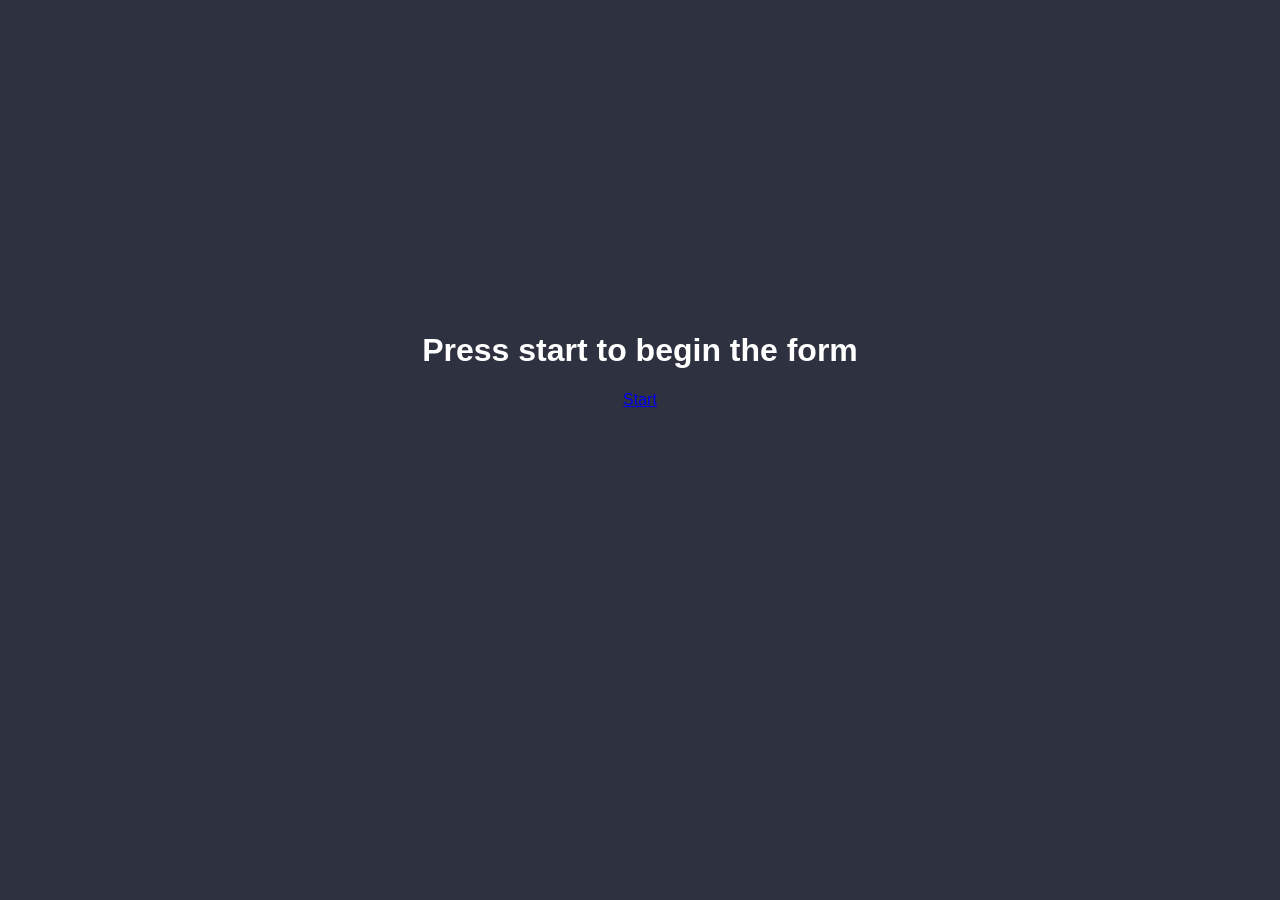
==== index.html @ 349d9a0c "Add files via upload" ====
<!DOCTYPE html>
<html lang="en">
<head>
    <meta charset="UTF-8">
    <meta name="viewport" content="width=device-width, initial-scale=1.0">
    <link rel="stylesheet" href="style.css">
    <title>Health Planner</title>
</head>
<body>
    <div class="main">
        <h1>Press start to begin the form</h1>
        <a href="form.html" class="start">Start</a>
    </div>
</body>
</html>
---- style.css ----
* {
    font-family: "Roboto", sans-serif;
}

body {
    background-color: #2e313f; 
    color: #FFFFFF;
}


.header {
    background-color: #1b1d24;
    text-align: center;
    position: absolute;
    top: 0;
    left: 50%;
    transform: translate(-50%);
    width: 100%;
    padding: 3rem;
}

.main {
    text-align: center;
    position: absolute;
    top: 40%;
    left: 50%;
    transform: translate(-50%, -50%);
}

.form {
    text-align: center;
    position: absolute;
    top: 40%;
    left: 50%;
    transform: translate(-50%, -50%);
}

.question {
    font-size: 16pt;
    padding: 1rem;
}

.fbutton {
    border-radius: 10px;
    color: white;
    background-color: #ffa13d;
    border: none;
    margin: 4px 6px;
    padding: 15px 32px;    
    font-size: 14pt;
    box-shadow: 0 0 10px #1b1d24;
}

.fbutton:hover {
    background-color: #f5a54f;
    transform: translateY(-3px);
    transition: 0.15s ease-in-out;
    box-shadow: 0 3px 10px #1b1d24;
}
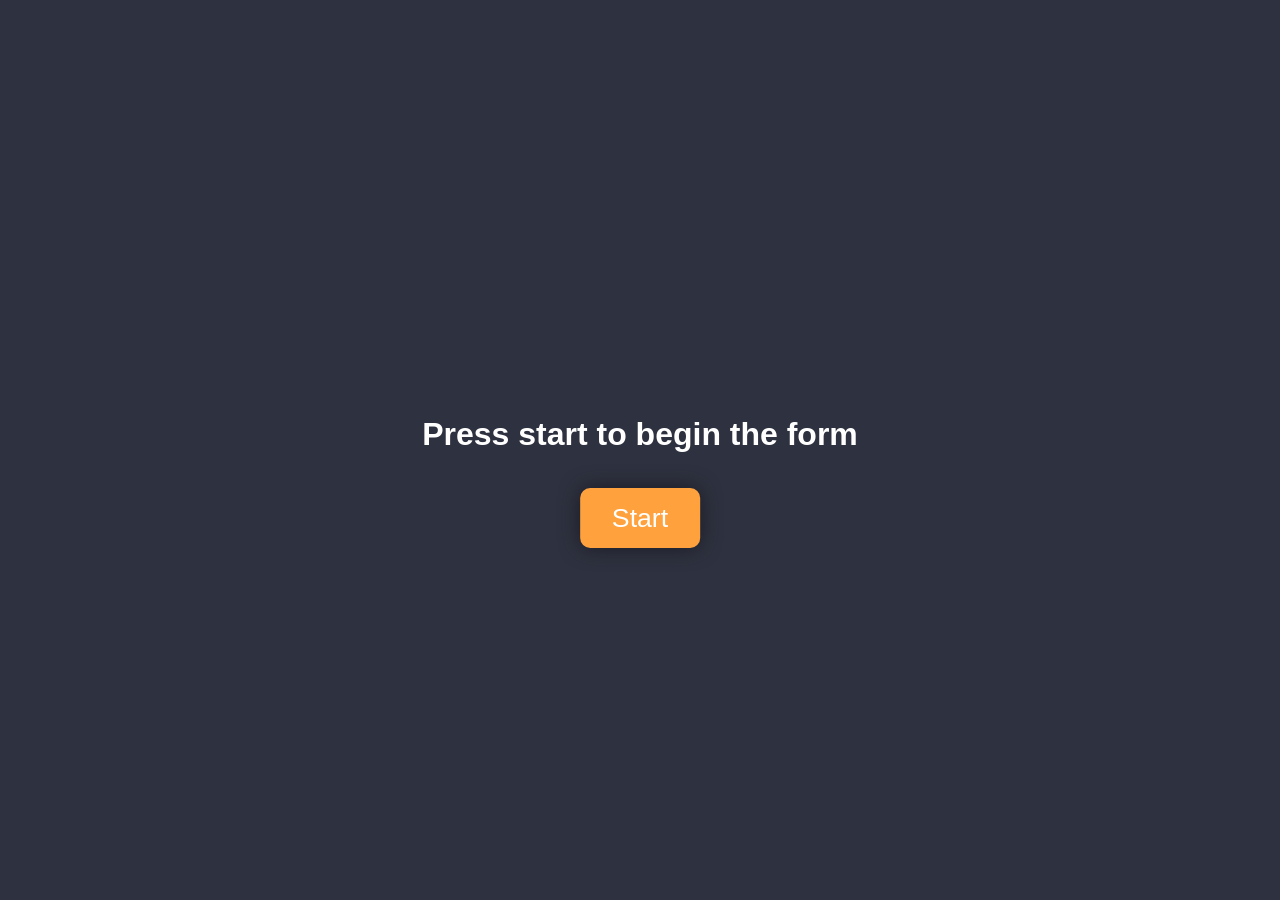
==== commit 666effca: "Update index.html" ====
--- a/index.html
+++ b/index.html
@@ -9,7 +9,7 @@
 <body>
     <div class="main">
         <h1>Press start to begin the form</h1>
-        <a href="form.html" class="start">Start</a>
+        <a href="onboarding.html" class="button">Start</a>
     </div>
 </body>
-</html>+</html>
--- a/style.css
+++ b/style.css
@@ -7,6 +7,9 @@
     color: #FFFFFF;
 }
 
+h1 {
+    margin: 50px;
+}
 
 .header {
     background-color: #1b1d24;
@@ -15,16 +18,36 @@
     top: 0;
     left: 50%;
     transform: translate(-50%);
-    width: 100%;
+    width: 93.5vw;
     padding: 3rem;
+    box-shadow: 0 5px 20px #1b1d24;
+    margin: 0;
 }
+.header-onboarding {
+    background-color: #1b1d24;
+    text-align: center;
+    position: absolute;
+    top: 0;
+    left: 50%;
+    transform: translate(-50%);
+    width: 100vw;
+    padding: 1rem;
+    box-shadow: 0 5px 20px #1b1d24;
+}
+
 
 .main {
     text-align: center;
     position: absolute;
-    top: 40%;
+    top: 50%;
     left: 50%;
     transform: translate(-50%, -50%);
+}
+
+.main-onboarding {
+    text-align: center;
+    margin-top: 13rem;
+    margin-bottom: 13rem;
 }
 
 .form {
@@ -40,6 +63,44 @@
     padding: 1rem;
 }
 
+.button {
+    border-radius: 10px;
+    color: white;
+    background-color: #ffa13d;
+    border: none;
+    margin: 4px 6px;
+    padding: 15px 32px;    
+    font-size: 20pt;
+    box-shadow: 0 0 20px #1b1d24;
+    text-decoration: none;
+}
+
+.button:hover {
+    background-color: #f5a54f;
+    transform: translateY(-3px);
+    transition: 0.15s ease-in-out;
+    box-shadow: 0 5px 20px #1b1d24;
+}
+
+.onboarding-button {
+    border-radius: 10px;
+    color: white;
+    background-color: #ffa13d;
+    border: none;
+    margin: 4px 6px;
+    padding: 10px 27px;    
+    font-size: 12pt;
+    box-shadow: 0 0 20px #1b1d24;
+    text-decoration: none;
+}
+
+.onboarding-button:hover {
+    background-color: #f5a54f;
+    transform: translateY(-3px);
+    transition: 0.15s ease-in-out;
+    box-shadow: 0 5px 20px #1b1d24;
+}
+
 .fbutton {
     border-radius: 10px;
     color: white;
@@ -48,12 +109,24 @@
     margin: 4px 6px;
     padding: 15px 32px;    
     font-size: 14pt;
-    box-shadow: 0 0 10px #1b1d24;
+    box-shadow: 0 0 20px #1b1d24;
 }
 
 .fbutton:hover {
     background-color: #f5a54f;
     transform: translateY(-3px);
     transition: 0.15s ease-in-out;
-    box-shadow: 0 3px 10px #1b1d24;
-}+    box-shadow: 0 5px 20px #1b1d24;
+}
+
+.form-button, select {
+    background-color: #1b1d24;
+    color: white;
+    border: none;
+    border-radius: 5px;
+    margin: 5px;
+    height: 30px;
+    width: 300px;
+    text-align: center;
+    font-size: 14pt;
+}
